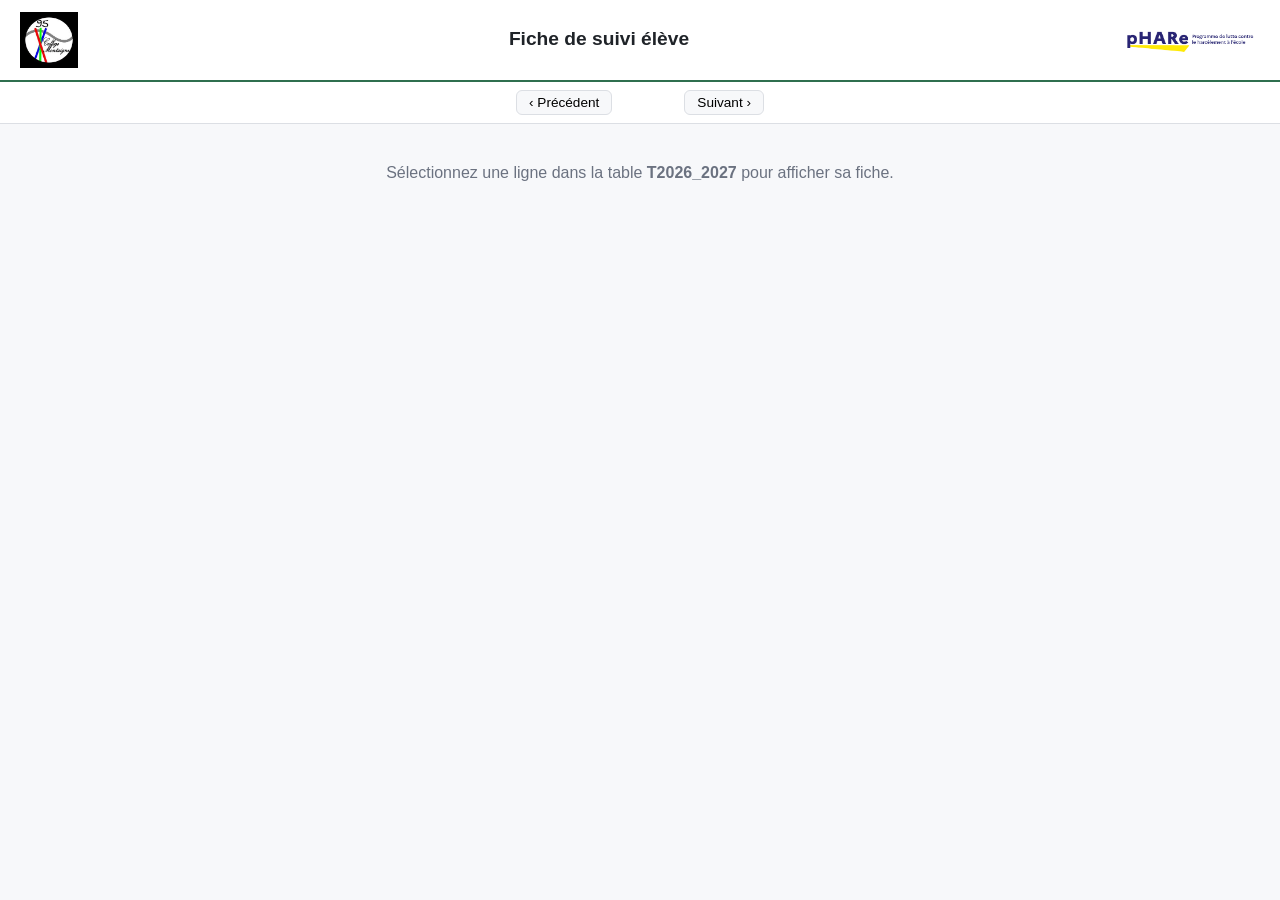
==== fiche-eleve-pHARe-Montaigne/index.html @ c273f9ae "Add color-coded badge for Methode field (MPP / Palo Alto) Claude-Session: https://claude.ai/code/ses" ====
<!DOCTYPE html>
<html lang="fr">
<head>
<meta charset="UTF-8">
<title>Fiche élève</title>
<script src="https://docs.getgrist.com/grist-plugin-api.js"></script>
<style>
  :root {
    --border: #dcdfe4;
    --muted: #6b7280;
    --accent: #2f6f4f;
  }
  * { box-sizing: border-box; }
  body {
    margin: 0;
    font-family: -apple-system, "Segoe UI", Roboto, Arial, sans-serif;
    color: #1f2328;
    background: #f7f8fa;
  }
  header {
    display: flex;
    align-items: center;
    gap: 16px;
    padding: 12px 20px;
    background: #fff;
    border-bottom: 2px solid var(--accent);
  }
  header img.logo {
    height: 56px;
    max-width: 140px;
    object-fit: contain;
  }
  header .title { flex: 1; text-align: center; }
  header h1 { margin: 0; font-size: 1.2rem; }
  header .meta { color: var(--muted); font-size: 0.9rem; margin-top: 2px; }
  nav.record-nav {
    display: flex;
    align-items: center;
    justify-content: center;
    gap: 12px;
    padding: 8px 20px;
    background: #fff;
    border-bottom: 1px solid var(--border);
  }
  nav.record-nav button {
    border: 1px solid var(--border);
    background: #f7f8fa;
    border-radius: 6px;
    padding: 4px 12px;
    font-size: 0.85rem;
    cursor: pointer;
  }
  nav.record-nav button:disabled { opacity: 0.4; cursor: default; }
  nav.record-nav button:not(:disabled):hover { background: #eef0f2; }
  nav.record-nav .position { color: var(--muted); font-size: 0.85rem; min-width: 48px; text-align: center; }
  #empty {
    padding: 40px 20px;
    text-align: center;
    color: var(--muted);
  }
  main { padding: 16px 20px 40px; }
  section {
    background: #fff;
    border: 1px solid var(--border);
    border-radius: 8px;
    margin-bottom: 14px;
    padding: 12px 16px;
  }
  section h2 {
    margin: 0 0 8px;
    font-size: 0.85rem;
    text-transform: uppercase;
    letter-spacing: 0.04em;
    color: var(--accent);
  }
  .field {
    display: grid;
    grid-template-columns: 220px 1fr;
    gap: 8px;
    padding: 4px 0;
    border-top: 1px solid #eef0f2;
  }
  .field:first-of-type { border-top: none; }
  .field .label { color: var(--muted); font-size: 0.85rem; }
  .field .value { white-space: pre-wrap; word-break: break-word; }
  .field .value:empty::after { content: "—"; color: #c7ccd1; }
  .statut-badge {
    display: inline-block;
    padding: 3px 12px;
    border-radius: 999px;
    font-size: 0.85rem;
    font-weight: 600;
  }
</style>
</head>
<body>

<header>
  <img class="logo" src="assets/logo-college.jpg" alt="Logo du collège">
  <div class="title">
    <h1 id="eleveName">Fiche de suivi élève</h1>
    <div class="meta" id="eleveMeta"></div>
  </div>
  <img class="logo" src="assets/logo-phare.jpg" alt="Logo programme pHARe">
</header>

<nav class="record-nav">
  <button id="prevBtn" onclick="goPrev()">‹ Précédent</button>
  <span class="position" id="posIndicator"></span>
  <button id="nextBtn" onclick="goNext()">Suivant ›</button>
</nav>

<div id="empty">Sélectionnez une ligne dans la table <strong>T2026_2027</strong> pour afficher sa fiche.</div>
<main id="sheet" style="display:none"></main>

<script>
const SECTIONS = [
  { title: "Identité", fields: [
    ["Prenom_Eleve_Cible", "Élève"],
    ["Classe", "Classe"],
    ["Statut", "Statut"],
    ["Methode", "Méthode"],
    ["Signaux_faibles", "Signaux faibles"],
  ]},
  { title: "Repérage", fields: [
    ["reperes_par_", "Repéré(e) par"],
    ["eleve_s_IP", "Élève(s) IP"],
    ["Nature_du_H", "Nature du harcèlement"],
    ["Degre_d_inquietude", "Degré d'inquiétude"],
    ["Qualite_des_echanges", "Qualité des échanges"],
    ["avec_intentionnalite_de_nuire_a_autrui", "Intentionnalité de nuire à autrui"],
    ["INFOS", "Infos"],
  ]},
  { title: "Entretiens", fields: [
    ["Entretien_n_1_mene_par", "Entretien n°1 mené par"],
    ["Entretien_n_1_Date", "Entretien n°1 — date"],
    ["Entretien_n_2_mene_par", "Entretien n°2 mené par"],
    ["Entretien_n_2_date", "Entretien n°2 — date"],
    ["Entretien_n_3_mene_par", "Entretien n°3 mené par"],
    ["Entretien_n_3_date", "Entretien n°3 — date"],
    ["Entretien_n_4_mene_par", "Entretien n°4 mené par"],
    ["Entretien_n_4_date", "Entretien n°4 — date"],
    ["ENTRETIENS_IP", "Entretiens IP"],
  ]},
  { title: "Communication", fields: [
    ["Appel_aux_responsables_legaux", "Appel aux responsables légaux"],
    ["communication_aux_equipes_PP", "Communication aux équipes PP"],
    ["Prenoms_des_eleves_et_classes", "Prénoms des élèves et classes"],
  ]},
  { title: "Suivi et actions", fields: [
    ["SEQUENCES", "Séquence 1"],
    ["SEQUENCES_2", "Séquence 2"],
    ["SEQUENCES_3", "Séquence 3"],
    ["QVAM", "QVAM"],
    ["Theme_des_TR_", "Thème des TR"],
    ["TR", "TR 1"],
    ["TR_2", "TR 2"],
    ["TR_3", "TR 3"],
    ["TR_4", "TR 4"],
    ["Propositions_", "Propositions"],
    ["Resultats", "Résultats"],
    ["Aide_Allie_e_s", "Aide allié(e)s"],
    ["c180_", "c180"],
  ]},
];

const STATUT_COLORS = {
  "Harcèlement": { bg: "#e0807a", fg: "#fff" },
  "En cours de traitement": { bg: "#f5d33f", fg: "#1f2328" },
  "Résolu": { bg: "#3f8f57", fg: "#fff" },
  "Autres S&R": { bg: "#4a90d9", fg: "#fff" },
  "Intimidateurs présumés ou harceleurs en posture perverse": { bg: "#9b9b9b", fg: "#fff" },
  "A traiter rapidement": { bg: "#f2a54a", fg: "#1f2328" },
};

const METHODE_COLORS = {
  "MPP": { bg: "#a78bfa", fg: "#fff" },
  "Palo Alto": { bg: "#6fa3e0", fg: "#fff" },
};

function badge(value, colorMap) {
  if (!value) return "";
  const { bg, fg } = colorMap[value] || { bg: "#c7ccd1", fg: "#1f2328" };
  return `<span class="statut-badge" style="background:${bg};color:${fg}">${value}</span>`;
}

function formatValue(colId, value) {
  if (value === null || value === undefined) return "";
  if (/date/i.test(colId) && typeof value === "number") {
    return new Date(value * 1000).toLocaleDateString("fr-FR");
  }
  if (Array.isArray(value)) return value.filter(v => v !== "L").join(", ");
  return String(value);
}

function render(record) {
  const empty = document.getElementById("empty");
  const sheet = document.getElementById("sheet");
  if (!record) {
    empty.style.display = "block";
    sheet.style.display = "none";
    document.getElementById("eleveName").textContent = "Fiche de suivi élève";
    document.getElementById("eleveMeta").textContent = "";
    return;
  }
  empty.style.display = "none";
  sheet.style.display = "block";
  document.getElementById("eleveName").textContent = formatValue("Prenom_Eleve_Cible", record.Prenom_Eleve_Cible) || "Fiche de suivi élève";
  document.getElementById("eleveMeta").textContent = formatValue("Classe", record.Classe);

  sheet.innerHTML = SECTIONS.map(section => `
    <section>
      <h2>${section.title}</h2>
      ${section.fields.map(([colId, label]) => {
        const value = formatValue(colId, record[colId]);
        const display =
          colId === "Statut" ? badge(value, STATUT_COLORS) :
          colId === "Methode" ? badge(value, METHODE_COLORS) :
          value;
        return `
        <div class="field">
          <div class="label">${label}</div>
          <div class="value">${display}</div>
        </div>
      `;
      }).join("")}
    </section>
  `).join("");
}

let currentRecords = [];
let currentId = null;

function currentIndex() {
  return currentRecords.findIndex(r => r.id === currentId);
}

function updateNav() {
  const idx = currentIndex();
  document.getElementById("prevBtn").disabled = idx <= 0;
  document.getElementById("nextBtn").disabled = idx === -1 || idx >= currentRecords.length - 1;
  document.getElementById("posIndicator").textContent =
    idx === -1 ? "" : `${idx + 1} / ${currentRecords.length}`;
}

function goPrev() {
  const idx = currentIndex();
  if (idx > 0) grist.setCursorPos({ rowId: currentRecords[idx - 1].id });
}

function goNext() {
  const idx = currentIndex();
  if (idx !== -1 && idx < currentRecords.length - 1) grist.setCursorPos({ rowId: currentRecords[idx + 1].id });
}

grist.ready({ requiredAccess: "read table" });
grist.onRecords(records => { currentRecords = records; updateNav(); });
grist.onRecord(record => {
  currentId = record ? record.id : null;
  render(record);
  updateNav();
});
</script>

</body>
</html>
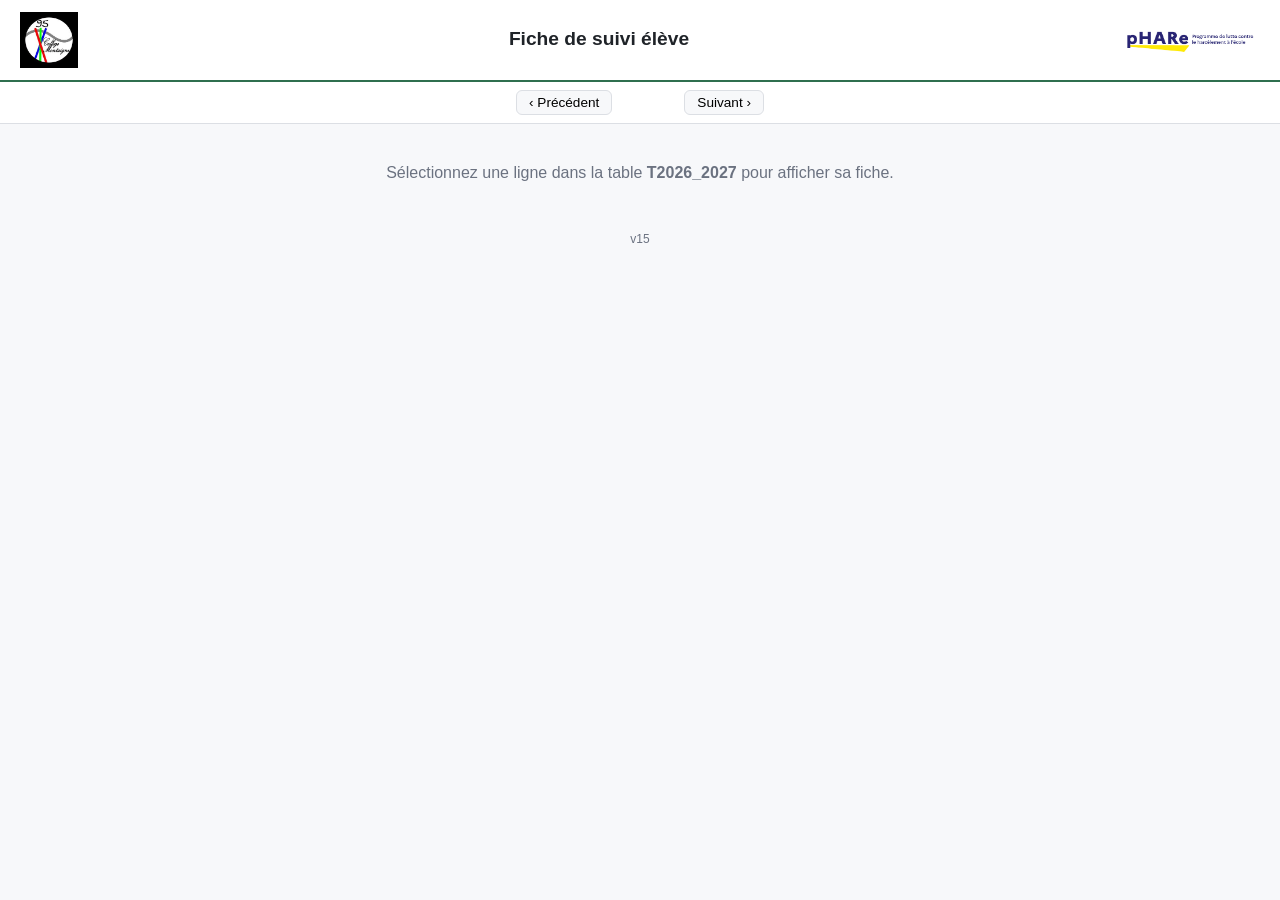
==== commit 2104c7b3: "Add auto-incrementing version footer A pre-commit hook (.git/hooks/pre-commit, not tracked by git) b" ====
--- a/fiche-eleve-pHARe-Montaigne/index.html
+++ b/fiche-eleve-pHARe-Montaigne/index.html
@@ -90,6 +90,12 @@
     border-radius: 999px;
     font-size: 0.85rem;
     font-weight: 600;
+  }
+  footer.build-info {
+    text-align: center;
+    padding: 10px;
+    color: var(--muted);
+    font-size: 0.75rem;
   }
 </style>
 </head>
@@ -178,6 +184,19 @@
   "Palo Alto": { bg: "#6fa3e0", fg: "#fff" },
 };
 
+const DEGRE_COLORS = {
+  "Faible": { bg: "#f5d33f", fg: "#1f2328" },
+  "Moyen": { bg: "#f2a54a", fg: "#1f2328" },
+  "Élevé": { bg: "#e0807a", fg: "#fff" },
+  "Très Élevé": { bg: "#c0392b", fg: "#fff" },
+};
+
+const QUALITE_COLORS = {
+  "Difficiles": { bg: "#c0392b", fg: "#fff" },
+  "Bons": { bg: "#f5d33f", fg: "#1f2328" },
+  "Très Bons": { bg: "#5cb85c", fg: "#fff" },
+};
+
 function badge(value, colorMap) {
   if (!value) return "";
   const { bg, fg } = colorMap[value] || { bg: "#c7ccd1", fg: "#1f2328" };
@@ -186,8 +205,12 @@
 
 function formatValue(colId, value) {
   if (value === null || value === undefined) return "";
-  if (/date/i.test(colId) && typeof value === "number") {
-    return new Date(value * 1000).toLocaleDateString("fr-FR");
+  if (/date/i.test(colId) && (typeof value === "number" || typeof value === "string")) {
+    const d = typeof value === "number" ? new Date(value * 1000) : new Date(value);
+    if (!isNaN(d.getTime())) {
+      const pad = n => String(n).padStart(2, "0");
+      return `${pad(d.getUTCDate())}/${pad(d.getUTCMonth() + 1)}/${d.getUTCFullYear()}`;
+    }
   }
   if (Array.isArray(value)) return value.filter(v => v !== "L").join(", ");
   return String(value);
@@ -216,6 +239,8 @@
         const display =
           colId === "Statut" ? badge(value, STATUT_COLORS) :
           colId === "Methode" ? badge(value, METHODE_COLORS) :
+          colId === "Degre_d_inquietude" ? badge(value, DEGRE_COLORS) :
+          colId === "Qualite_des_echanges" ? badge(value, QUALITE_COLORS) :
           value;
         return `
         <div class="field">
@@ -262,5 +287,7 @@
 });
 </script>
 
+<footer class="build-info">v<span id="version">15</span></footer>
+
 </body>
 </html>
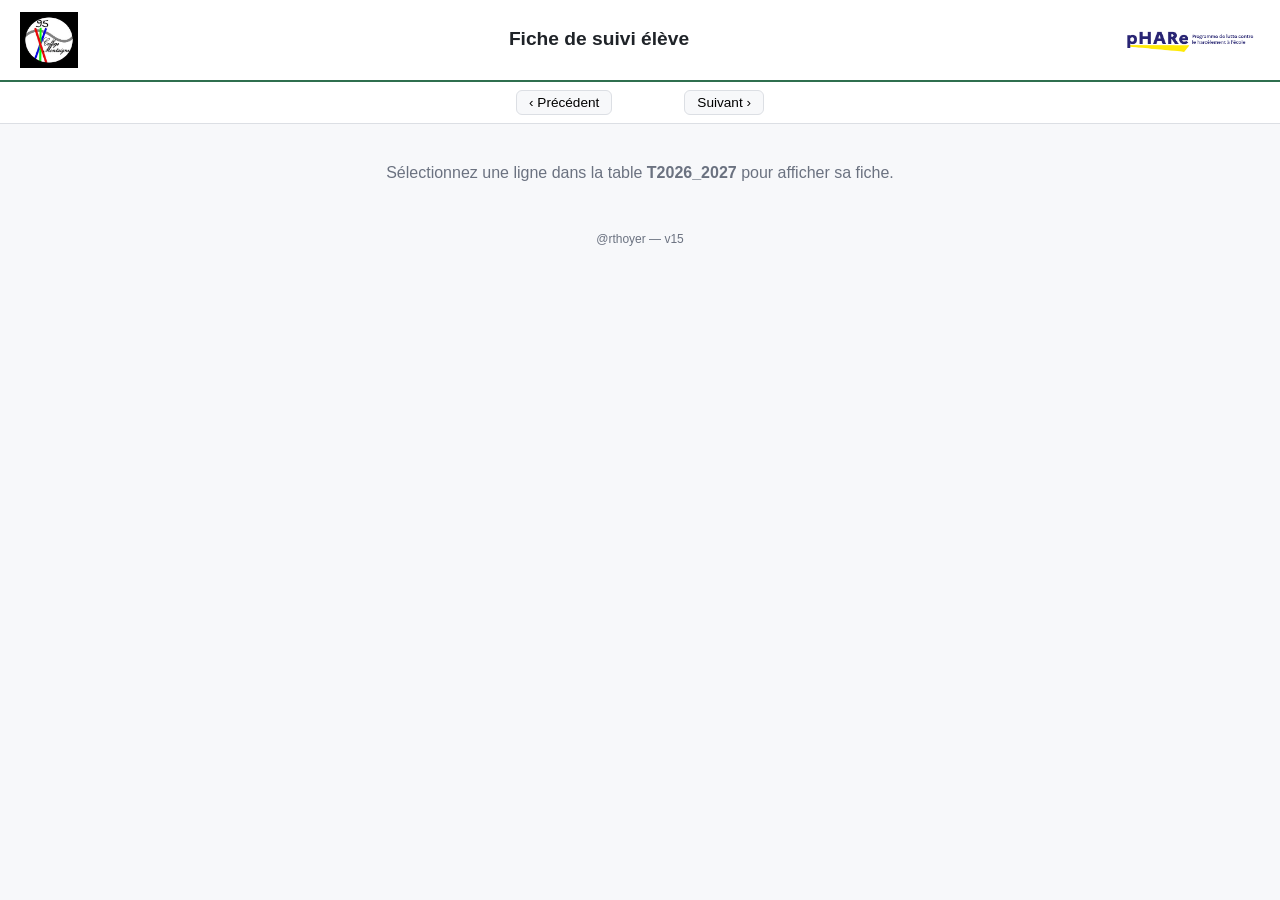
==== commit ca679e54: "Add @rthoyer GitHub link to footer; add temp debug log for date field bug The debug log will let us " ====
--- a/fiche-eleve-pHARe-Montaigne/index.html
+++ b/fiche-eleve-pHARe-Montaigne/index.html
@@ -96,6 +96,10 @@
     padding: 10px;
     color: var(--muted);
     font-size: 0.75rem;
+  }
+  footer.build-info a {
+    color: inherit;
+    text-decoration: none;
   }
 </style>
 </head>
@@ -205,6 +209,7 @@
 
 function formatValue(colId, value) {
   if (value === null || value === undefined) return "";
+  if (/date/i.test(colId)) console.debug("DATE DEBUG", colId, typeof value, value);
   if (/date/i.test(colId) && (typeof value === "number" || typeof value === "string")) {
     const d = typeof value === "number" ? new Date(value * 1000) : new Date(value);
     if (!isNaN(d.getTime())) {
@@ -287,7 +292,7 @@
 });
 </script>
 
-<footer class="build-info">v<span id="version">15</span></footer>
+<footer class="build-info"><a href="https://github.com/rthoyer" target="_blank" rel="noopener">@rthoyer</a> — v<span id="version">15</span></footer>
 
 </body>
 </html>
